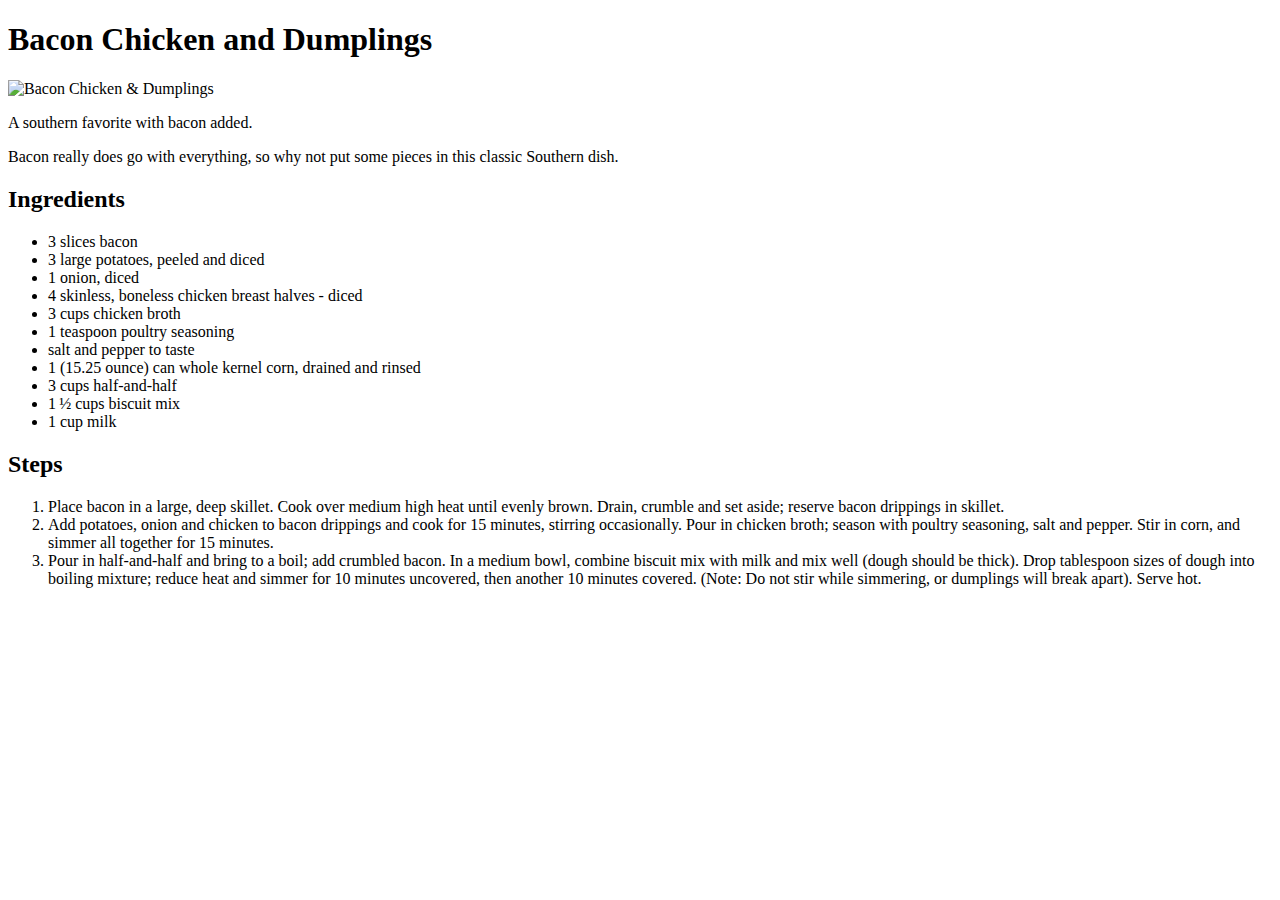
==== recipes/baconchickdump.html @ 48b7298f "Added second recipe page" ====
<!DOCTYPE html>
<html lang="en">
<head>
    <meta charset="UTF-8">
    <meta http-equiv="X-UA-Compatible" content="IE=edge">
    <meta name="viewport" content="width=device-width, initial-scale=1.0">
    <title>Bacon Chicken and Dumplings</title>
</head>
<body>
    <h1>Bacon Chicken and Dumplings</h1>
    <img src="https://imagesvc.meredithcorp.io/v3/mm/image?url=https%3A%2F%2Fpublic-assets-ucg.meredithcorp.io%2Fc2f97a3c47ac9be875ba679777f69d64%2F194483.jpg&w=596&h=596&c=sc&poi=face&q=60" alt="Bacon Chicken & Dumplings">
    <p>A southern favorite with bacon added.</p>

    <p>Bacon really does go with everything, so why not put some pieces in this classic Southern dish.</p>

    <h2>Ingredients</h2>
    <ul>
        <li>3 slices bacon</li>
        <li>3 large potatoes, peeled and diced </li>
        <li>1 onion, diced </li>
        <li>4 skinless, boneless chicken breast halves - diced </li>
        <li>3 cups chicken broth </li>
        <li>1 teaspoon poultry seasoning</li>
        <li>salt and pepper to taste</li>
        <li>1 (15.25 ounce) can whole kernel corn, drained and rinsed</li>
        <li>3 cups half-and-half</li>
        <li>1 ½ cups biscuit mix</li>
        <li>1 cup milk</li>
    </ul>

    <h2>Steps</h2>
    <ol>
        <li>Place bacon in a large, deep skillet. Cook over medium high heat until evenly brown. Drain, crumble and set aside; reserve bacon drippings in skillet.</li>
        <li>Add potatoes, onion and chicken to bacon drippings and cook for 15 minutes, stirring occasionally. Pour in chicken broth; season with poultry seasoning, salt and pepper. Stir in corn, and simmer all together for 15 minutes.</li>
        <li>Pour in half-and-half and bring to a boil; add crumbled bacon. In a medium bowl, combine biscuit mix with milk and mix well (dough should be thick). Drop tablespoon sizes of dough into boiling mixture; reduce heat and simmer for 10 minutes uncovered, then another 10 minutes covered. (Note: Do not stir while simmering, or dumplings will break apart). Serve hot.</li>
    </ol>
    
</body>
</html>
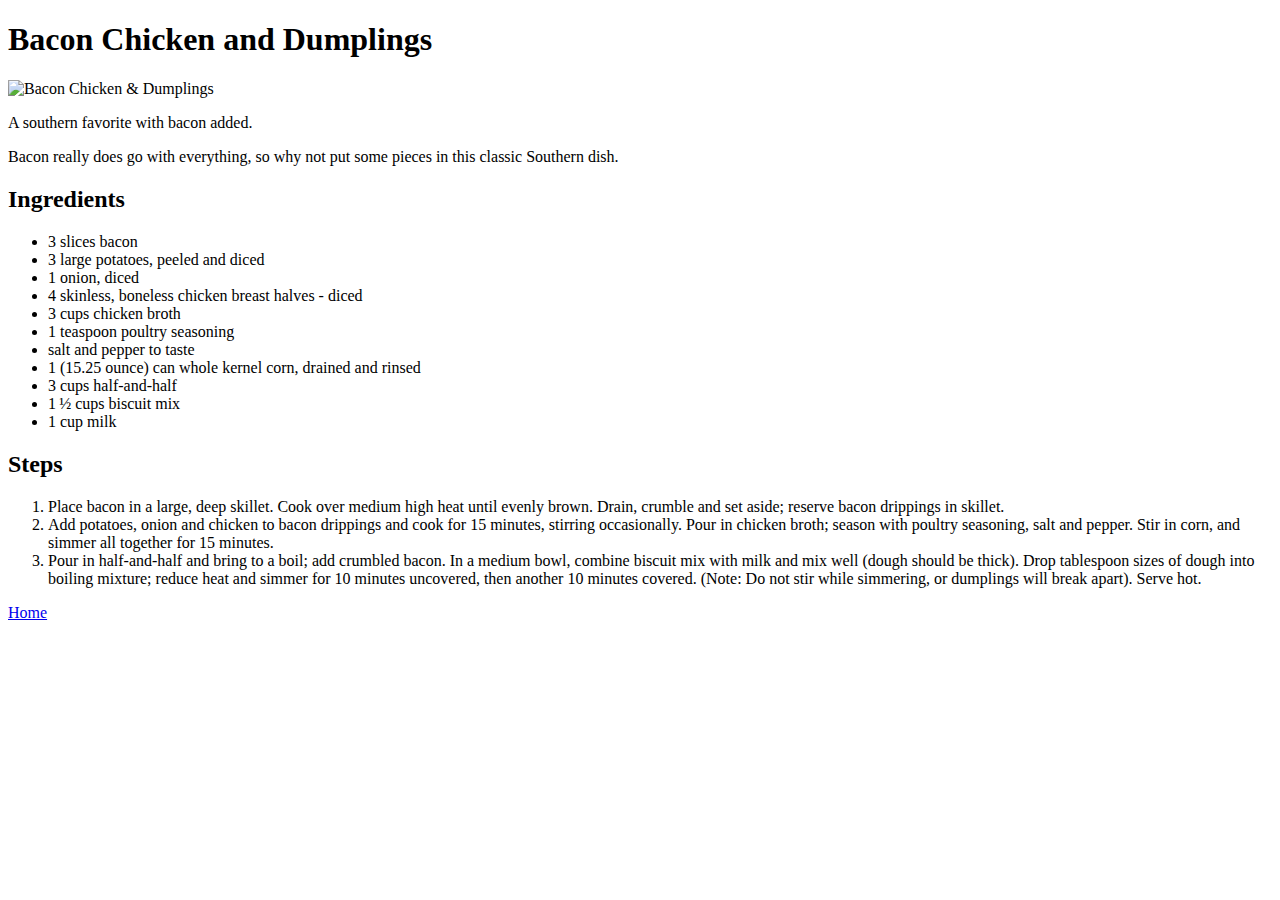
==== commit d0cb6128: "Added Home Links" ====
--- a/recipes/baconchickdump.html
+++ b/recipes/baconchickdump.html
@@ -34,6 +34,8 @@
         <li>Add potatoes, onion and chicken to bacon drippings and cook for 15 minutes, stirring occasionally. Pour in chicken broth; season with poultry seasoning, salt and pepper. Stir in corn, and simmer all together for 15 minutes.</li>
         <li>Pour in half-and-half and bring to a boil; add crumbled bacon. In a medium bowl, combine biscuit mix with milk and mix well (dough should be thick). Drop tablespoon sizes of dough into boiling mixture; reduce heat and simmer for 10 minutes uncovered, then another 10 minutes covered. (Note: Do not stir while simmering, or dumplings will break apart). Serve hot.</li>
     </ol>
+    <a href="../index.html">Home</a>
+
     
 </body>
 </html>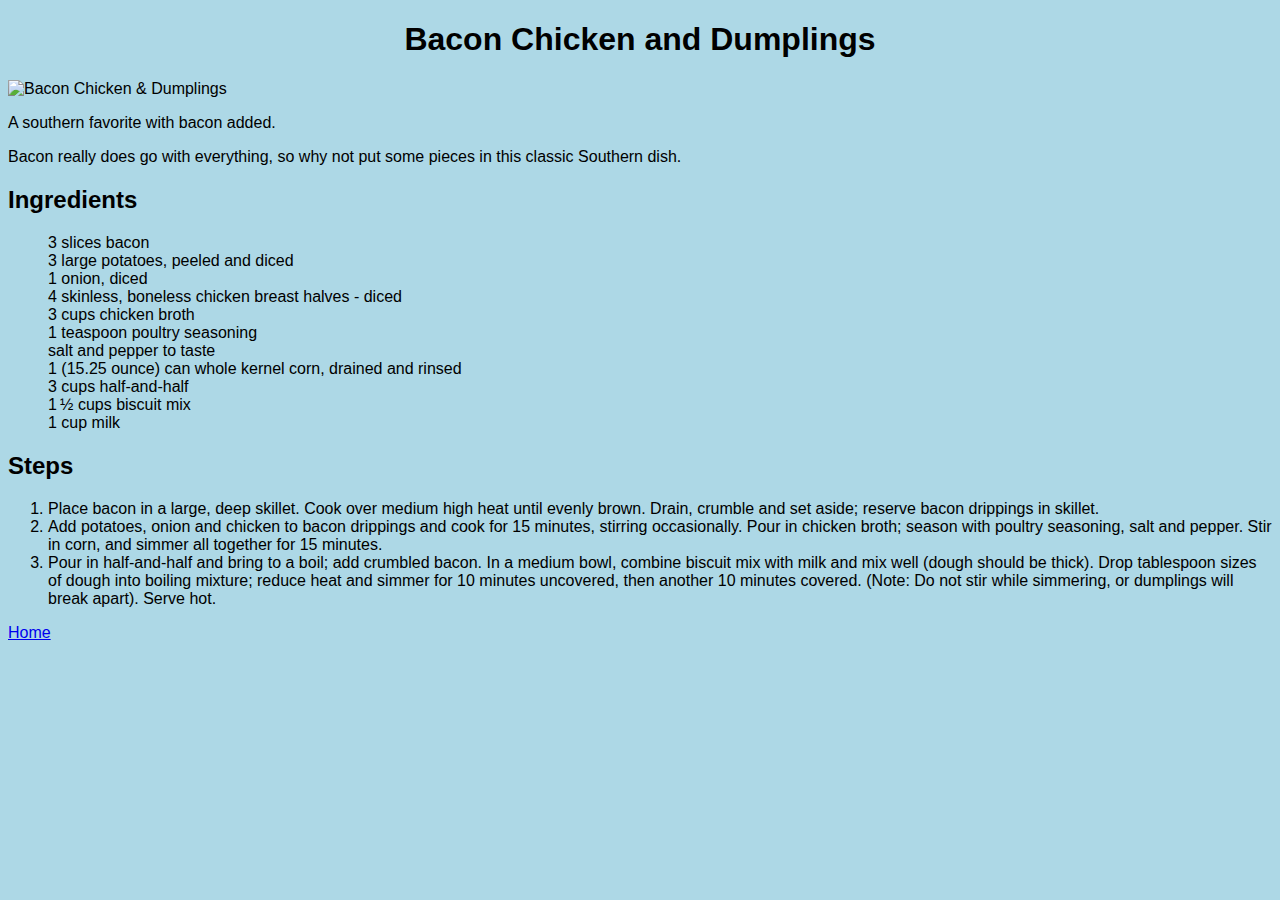
==== commit 42537aed: "CSS added" ====
--- a/recipes/baconchickdump.html
+++ b/recipes/baconchickdump.html
@@ -5,6 +5,7 @@
     <meta http-equiv="X-UA-Compatible" content="IE=edge">
     <meta name="viewport" content="width=device-width, initial-scale=1.0">
     <title>Bacon Chicken and Dumplings</title>
+    <link rel="stylesheet" href="../style.css">
 </head>
 <body>
     <h1>Bacon Chicken and Dumplings</h1>
--- a/style.css
+++ b/style.css
@@ -0,0 +1,11 @@
+*{
+    background-color: lightblue;
+    font-family: Arial, Helvetica, sans-serif;
+}
+
+h1{
+    text-align: center;
+}
+ul{
+    list-style: none;
+}